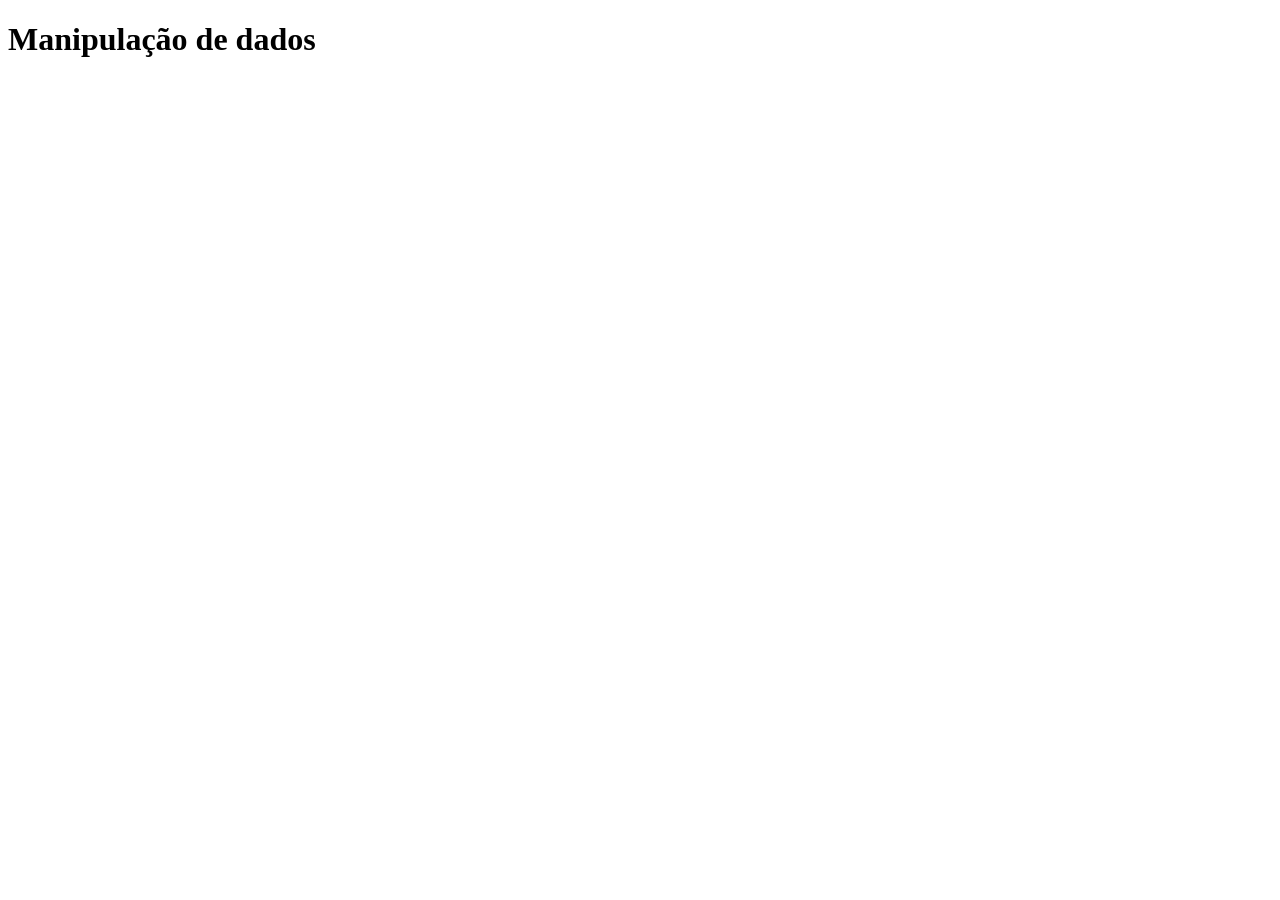
==== exercicios/ex002.html @ b5247970 "exercicio de JS do curso em video" ====
<!DOCTYPE html>
<html lang="pt-br">
<head>
    <meta charset="UTF-8">
    <meta name="viewport" content="width=device-width, initial-scale=1.0">
    <title>Manipulação de dados</title>
</head>
<body>
    <h1>Manipulação de dados</h1>
    <script>
        alert('Tipos de entradas de dados')
        var nome = prompt('Digite seu nome: ')
        alert(`Olá ${nome}, seja bem-vindo!`)
        document.write(`<p>Seu nome é ${nome.toUpperCase()}, e possui ${nome.length} letras.</p>`)
    </script>
</body>
</html>
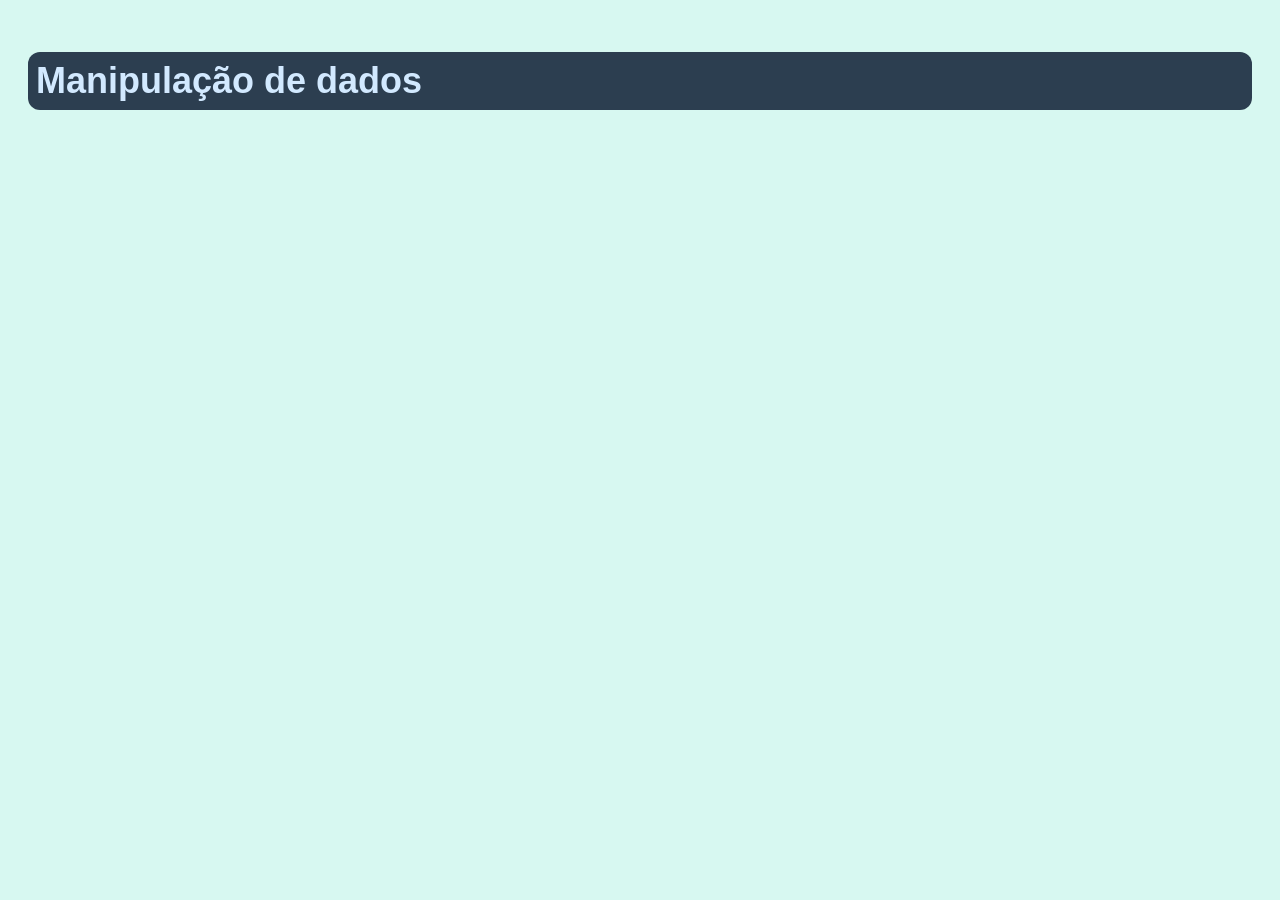
==== commit df1def07: "fim do exercicio 02" ====
--- a/exercicios/ex002.html
+++ b/exercicios/ex002.html
@@ -4,12 +4,27 @@
     <meta charset="UTF-8">
     <meta name="viewport" content="width=device-width, initial-scale=1.0">
     <title>Manipulação de dados</title>
+    <style>
+        body {
+            font-family: Arial, sans-serif;
+            font-size: 18px;
+            background-color: #d7f8f1;
+            color: #242424;
+            padding: 20px;
+        }
+        h1 {
+            padding: 8px;
+            border-radius: 12px;
+            color: #d2e9ff;
+            background-color: #2c3e50;
+        }
+    </style>
 </head>
 <body>
     <h1>Manipulação de dados</h1>
     <script>
         alert('Tipos de entradas de dados')
-        var nome = prompt('Digite seu nome: ')
+        let nome = prompt('Digite seu nome: ')
         alert(`Olá ${nome}, seja bem-vindo!`)
         document.write(`<p>Seu nome é ${nome.toUpperCase()}, e possui ${nome.length} letras.</p>`)
     </script>
